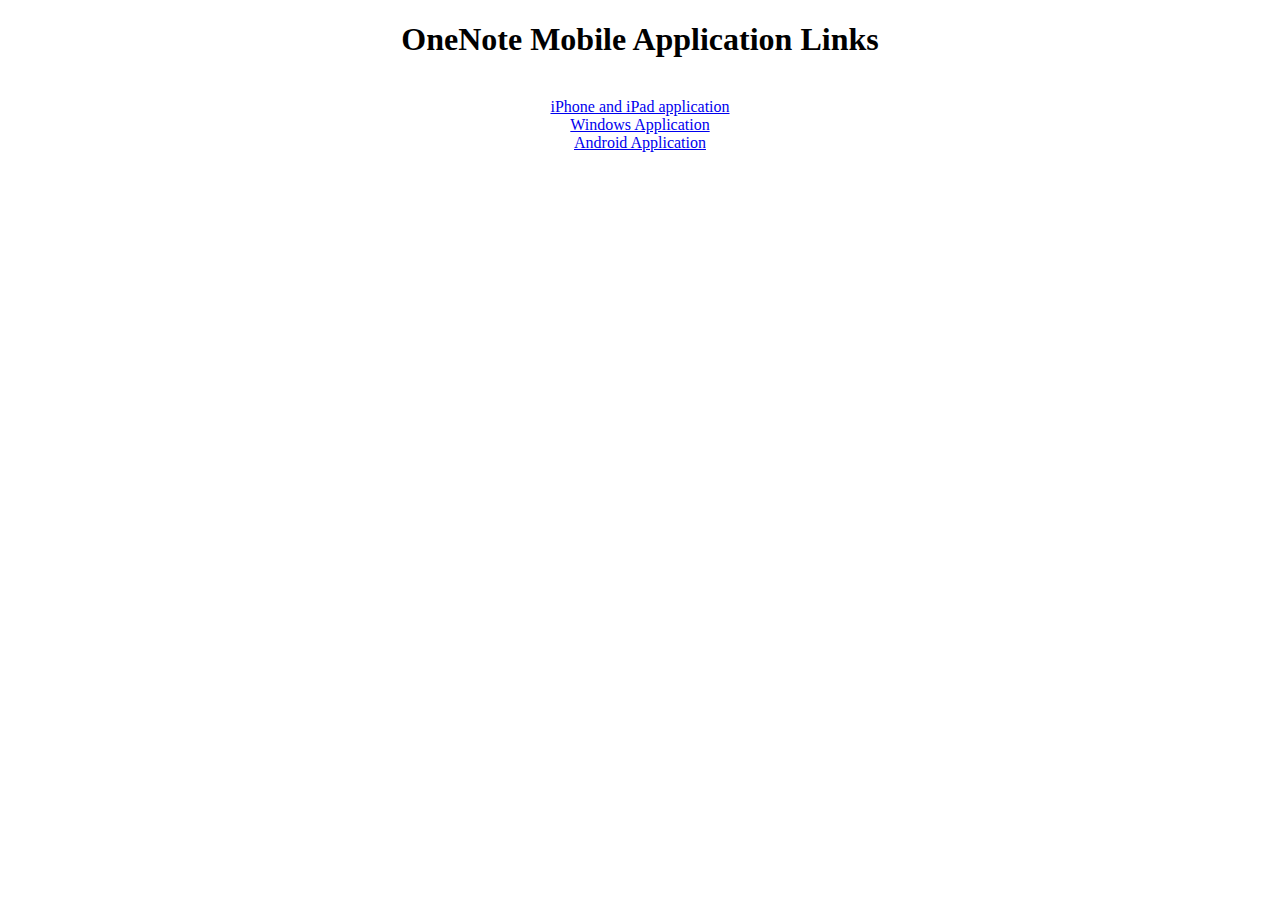
==== onenoteapps.html @ 5c13c618 "Create OneNoteApps.html" ====
<!DOCTYPE html>
<html>
<head>
	<title>OneNote Mobile</title>
	<!-- Latest compiled and minified CSS -->
	<link rel="stylesheet" href="https://maxcdn.bootstrapcdn.com/bootstrap/3.3.6/css/bootstrap.min.css" integrity="sha384-1q8mTJOASx8j1Au+a5WDVnPi2lkFfwwEAa8hDDdjZlpLegxhjVME1fgjWPGmkzs7" crossorigin="anonymous">
</head>
<body>
<center>
<h1>OneNote Mobile Application Links</h1><br>
<a href="https://itunes.apple.com/us/app/microsoft-onenote-lists-photos/id410395246?mt=8">iPhone and iPad application</a><br>
<a href="https://www.microsoft.com/en-us/store/apps/onenote/9wzdncrfhvjl">Windows Application</a><br>
<a href="https://play.google.com/store/apps/details?id=com.microsoft.office.onenote&hl=en">Android Application</a>
</center>
</body>
</html>
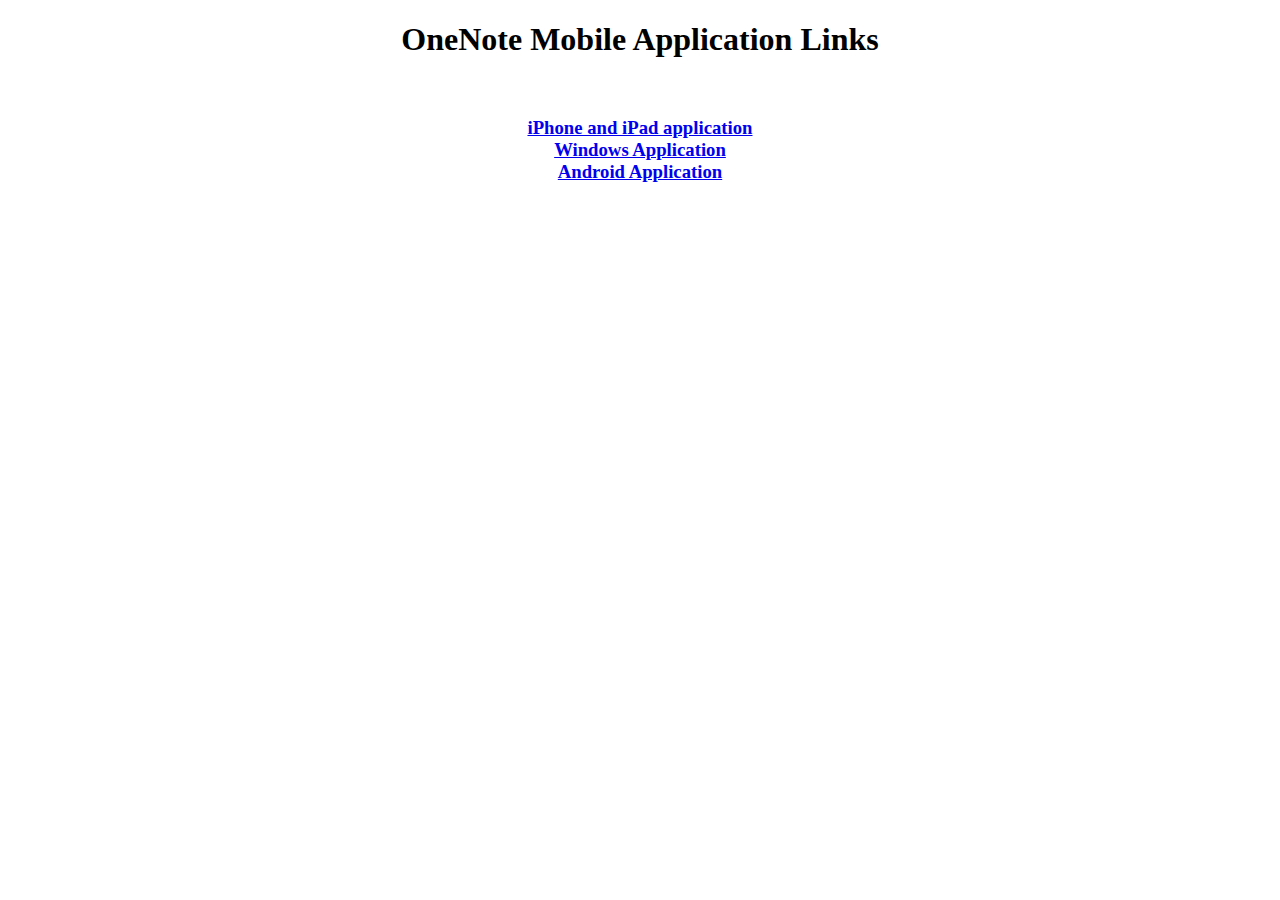
==== commit f90efa13: "update onenoteapps.html" ====
--- a/onenoteapps.html
+++ b/onenoteapps.html
@@ -8,9 +8,11 @@
 <body>
 <center>
 <h1>OneNote Mobile Application Links</h1><br>
+<h3>
 <a href="https://itunes.apple.com/us/app/microsoft-onenote-lists-photos/id410395246?mt=8">iPhone and iPad application</a><br>
 <a href="https://www.microsoft.com/en-us/store/apps/onenote/9wzdncrfhvjl">Windows Application</a><br>
 <a href="https://play.google.com/store/apps/details?id=com.microsoft.office.onenote&hl=en">Android Application</a>
+</h3>
 </center>
 </body>
 </html>
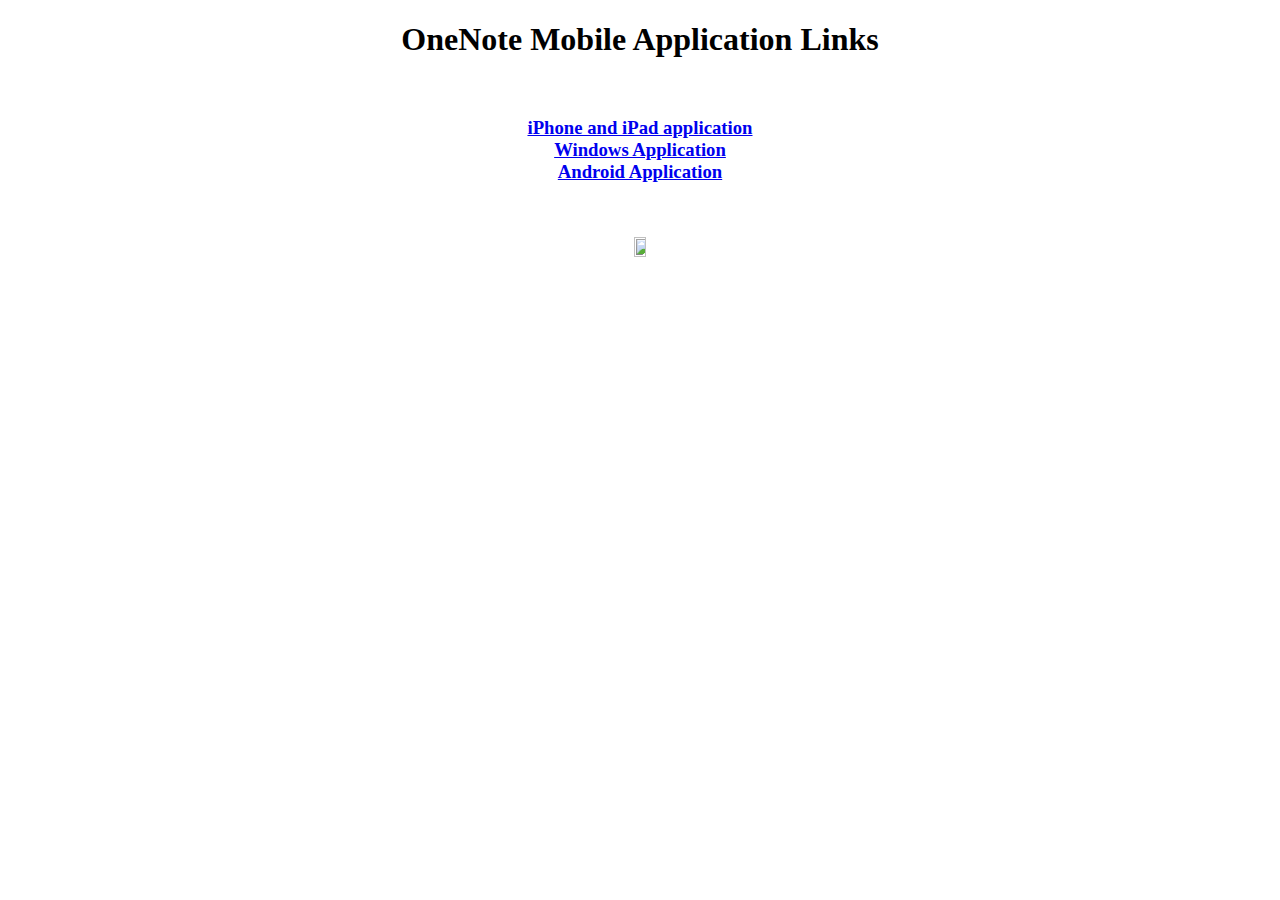
==== commit dc00e122: "Add MSX logo" ====
--- a/onenoteapps.html
+++ b/onenoteapps.html
@@ -4,6 +4,7 @@
 	<title>OneNote Mobile</title>
 	<!-- Latest compiled and minified CSS -->
 	<link rel="stylesheet" href="https://maxcdn.bootstrapcdn.com/bootstrap/3.3.6/css/bootstrap.min.css" integrity="sha384-1q8mTJOASx8j1Au+a5WDVnPi2lkFfwwEAa8hDDdjZlpLegxhjVME1fgjWPGmkzs7" crossorigin="anonymous">
+	<meta name="viewport" content="width=device-width, initial-scale=1.0">
 </head>
 <body>
 <center>
@@ -12,7 +13,9 @@
 <a href="https://itunes.apple.com/us/app/microsoft-onenote-lists-photos/id410395246?mt=8">iPhone and iPad application</a><br>
 <a href="https://www.microsoft.com/en-us/store/apps/onenote/9wzdncrfhvjl">Windows Application</a><br>
 <a href="https://play.google.com/store/apps/details?id=com.microsoft.office.onenote&hl=en">Android Application</a>
-</h3>
+</h3><br><br>
+<img class="fix" src="https://ssp.msxi.com/images/logos/MSX%20-%20LOGO%202012.png" width="10%" height="10%">
+
 </center>
 </body>
 </html>
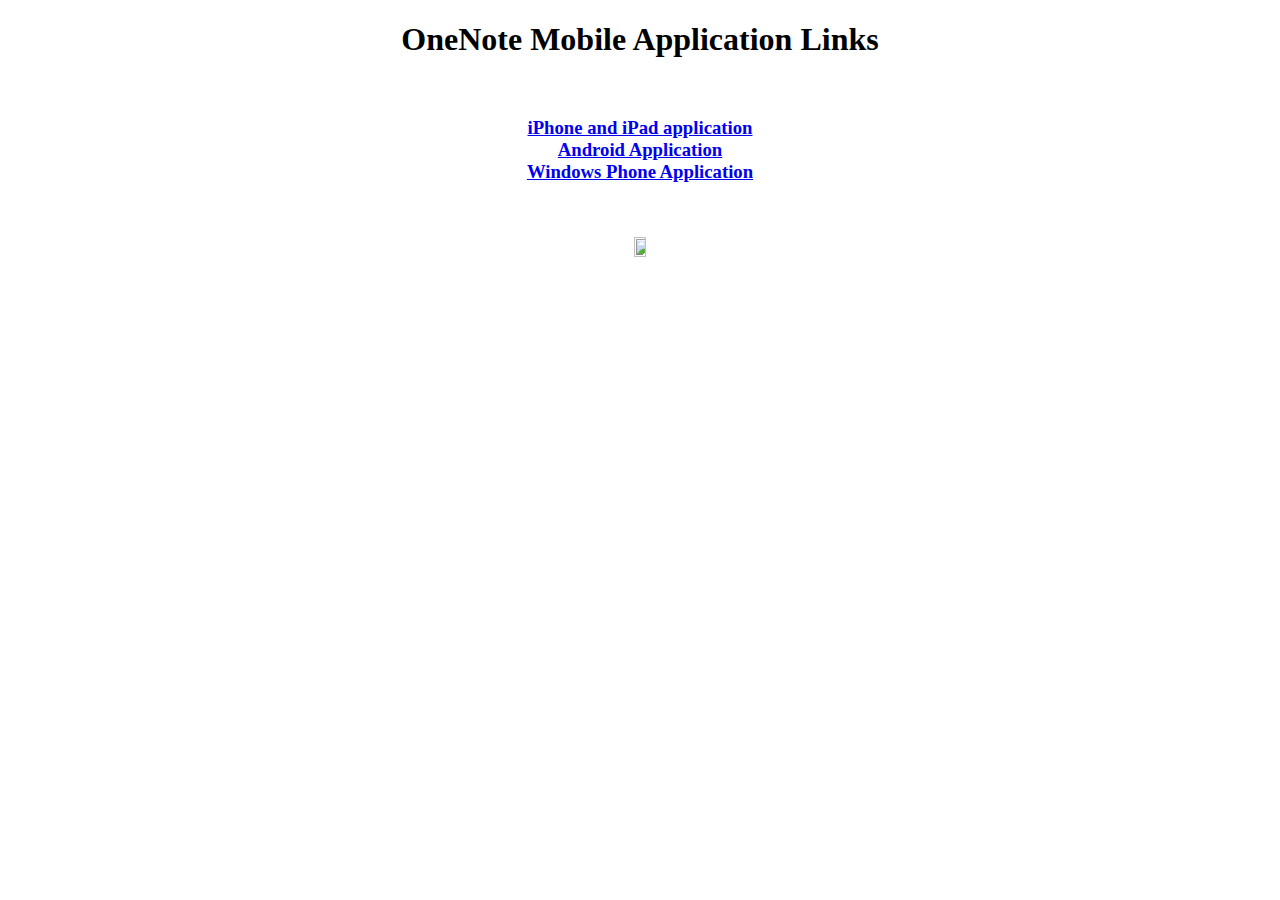
==== commit 7af79275: "switch order of links" ====
--- a/onenoteapps.html
+++ b/onenoteapps.html
@@ -11,8 +11,8 @@
 <h1>OneNote Mobile Application Links</h1><br>
 <h3>
 <a href="https://itunes.apple.com/us/app/microsoft-onenote-lists-photos/id410395246?mt=8">iPhone and iPad application</a><br>
-<a href="https://www.microsoft.com/en-us/store/apps/onenote/9wzdncrfhvjl">Windows Application</a><br>
-<a href="https://play.google.com/store/apps/details?id=com.microsoft.office.onenote&hl=en">Android Application</a>
+<a href="https://play.google.com/store/apps/details?id=com.microsoft.office.onenote&hl=en">Android Application</a><br>
+<a href="https://www.microsoft.com/en-us/store/apps/onenote/9wzdncrfhvjl">Windows Phone Application</a>
 </h3><br><br>
 <img class="fix" src="https://ssp.msxi.com/images/logos/MSX%20-%20LOGO%202012.png" width="10%" height="10%">
 
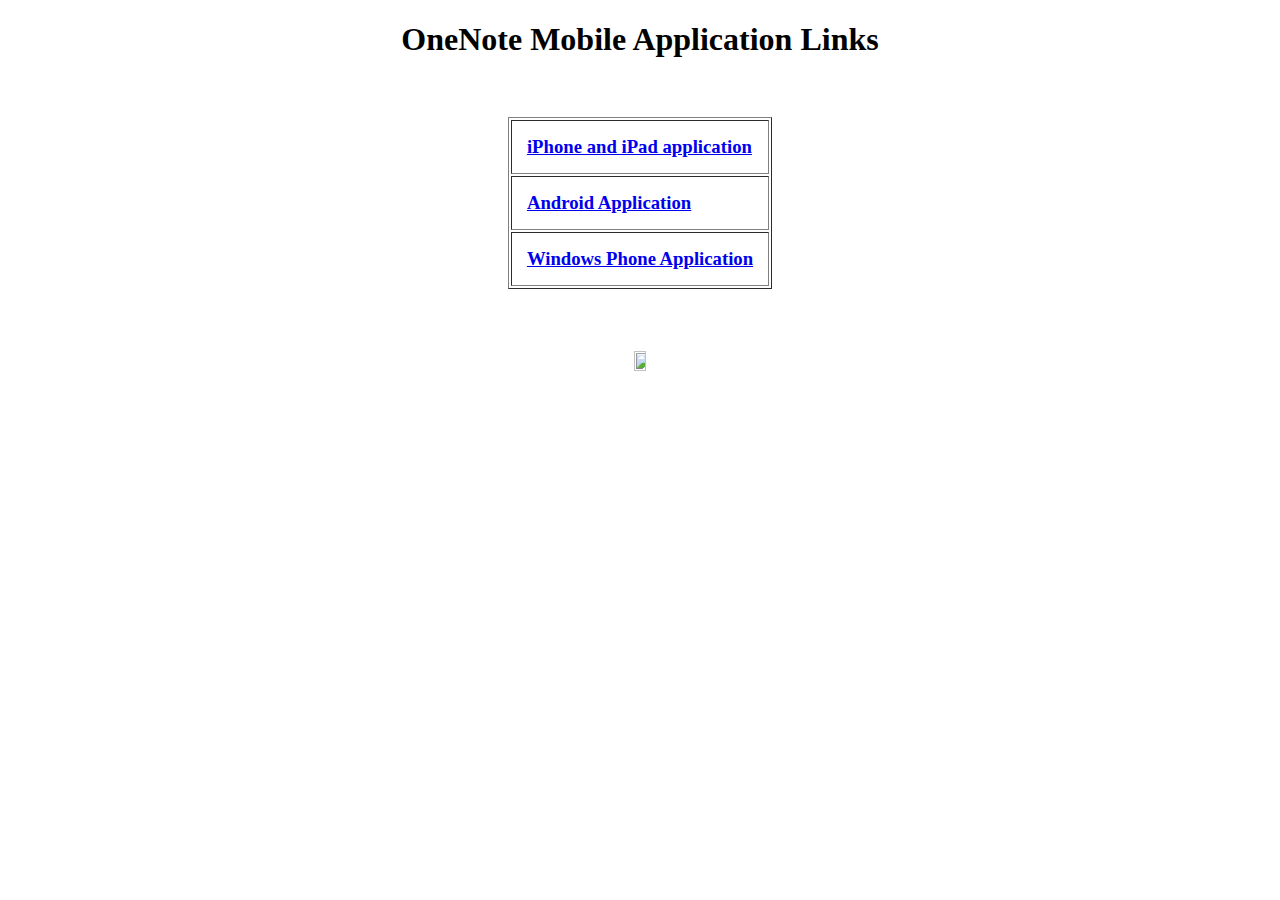
==== commit 5679ec12: "Change list of links to a table" ====
--- a/onenoteapps.html
+++ b/onenoteapps.html
@@ -1,21 +1,47 @@
 <!DOCTYPE html>
 <html>
-<head>
-	<title>OneNote Mobile</title>
-	<!-- Latest compiled and minified CSS -->
-	<link rel="stylesheet" href="https://maxcdn.bootstrapcdn.com/bootstrap/3.3.6/css/bootstrap.min.css" integrity="sha384-1q8mTJOASx8j1Au+a5WDVnPi2lkFfwwEAa8hDDdjZlpLegxhjVME1fgjWPGmkzs7" crossorigin="anonymous">
-	<meta name="viewport" content="width=device-width, initial-scale=1.0">
-</head>
-<body>
-<center>
-<h1>OneNote Mobile Application Links</h1><br>
-<h3>
-<a href="https://itunes.apple.com/us/app/microsoft-onenote-lists-photos/id410395246?mt=8">iPhone and iPad application</a><br>
-<a href="https://play.google.com/store/apps/details?id=com.microsoft.office.onenote&hl=en">Android Application</a><br>
-<a href="https://www.microsoft.com/en-us/store/apps/onenote/9wzdncrfhvjl">Windows Phone Application</a>
-</h3><br><br>
-<img class="fix" src="https://ssp.msxi.com/images/logos/MSX%20-%20LOGO%202012.png" width="10%" height="10%">
-
-</center>
-</body>
+  <head>
+    <title>OneNote Mobile
+    </title>
+    <!-- Latest compiled and minified CSS -->
+    <link rel="stylesheet" href="https://maxcdn.bootstrapcdn.com/bootstrap/3.3.6/css/bootstrap.min.css" integrity="sha384-1q8mTJOASx8j1Au+a5WDVnPi2lkFfwwEAa8hDDdjZlpLegxhjVME1fgjWPGmkzs7" crossorigin="anonymous">
+    <meta name="viewport" content="width=device-width, initial-scale=1.0">
+    <style type="text/css">
+      th, td {
+        padding: 15px;
+      }
+    </style>
+  </head>
+  <body>
+    <center>
+      <h1>OneNote Mobile Application Links
+      </h1>
+      <br>
+      <h3>
+        <table border='1'>
+          <tr>
+            <td>
+              <a href="https://itunes.apple.com/us/app/microsoft-onenote-lists-photos/id410395246?mt=8">iPhone and iPad application
+              </a>
+            </td>
+          </tr>
+          <tr>
+            <td>
+              <a href="https://play.google.com/store/apps/details?id=com.microsoft.office.onenote&hl=en">Android Application
+              </a>
+            </td>
+          </tr>
+          <tr>
+            <td>
+              <a href="https://www.microsoft.com/en-us/store/apps/onenote/9wzdncrfhvjl">Windows Phone Application
+              </a>
+            </td>
+          </tr>
+        </table>
+        <br>
+        <br>
+      </h3>
+      <img class="fix" src="https://ssp.msxi.com/images/logos/MSX%20-%20LOGO%202012.png" width="10%" height="10%">
+    </center>
+  </body>
 </html>
